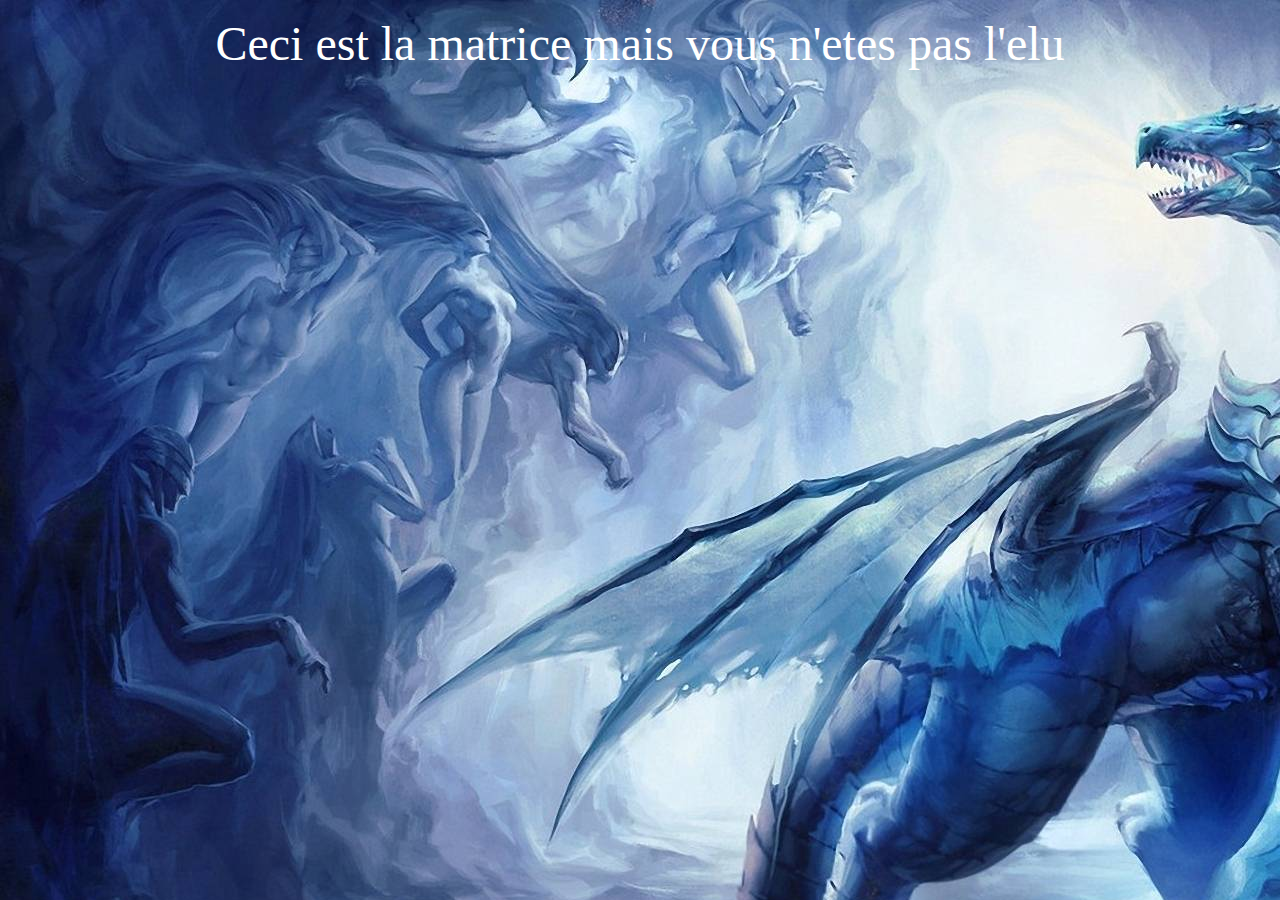
==== 2048.html @ 869e5257 "Indentation du code" ====
<!DOCTYPE html>
<html>
<head>
	<title>2048</title>
	<style>
		mcanvas{
			transition-property: color;}
	</style>
</head>

<body background='dragon.jpg' >


<p><font color="white" size='10'><center>
	Ceci est la matrice mais vous n'etes pas l'elu</center></font>
</p>
<canvas id="mcanvas" width="1250" height="600" keyup="jeu.affichage()"></canvas>
<p id="mapjeu"> </p>

<script>


	function puissance (nmb){
		var counter=0;
		if (nmb!=0){
			do{nmb=nmb/2;
				counter++;
			}while(nmb!=0);
			return counter-1075;}
		else return 0;
	}

	var tampon;
	var matrice=function (){
		this.map;
		this.deplacement= 0;
		this.affichage= function(){
			var c = document.getElementById("mcanvas");
			var ctx = c.getContext("2d");
			var pic = new Array();
			for(var i=0;i<18;i++){
				pic[i]=new Image();}
			pic[0].src = '0.png';
			pic[1].src = '2.png';
			pic[2].src = '4.png';
			pic[3].src = '8.png';
			pic[4].src = '16.png';
			pic[5].src = '32.png';
			pic[6].src = '64.png';
			pic[7].src = '128.png';
			pic[8].src = '256.png';
			pic[9].src = '512.png';
			pic[10].src = '1024.png';
			pic[11].src = '2048.png';
			pic[12].src = '4096.png';
			pic[13].src = '8192.png';
			pic[14].src = '16384.png';
			pic[15].src = '32768.png';
			pic[16].src = '65536.png';
			for(var ligne=0; ligne < 4; ligne++){
				for(var colonne=0 ; colonne< 4;colonne++){
					ctx.drawImage(pic[puissance(jeu.map[colonne][ligne])],155*colonne+250,155*ligne,140,140);
				}}
		}

		this.aleatoire=function() {
			var test=false;
			for(var ligne=0; ligne < 4; ligne++){
				for(var colonne=0 ; colonne< 4;colonne++){
					if(this.map[colonne][ligne]==0){
						test=true;}}}
			if(test){
				do{
					var ligne = Math.floor(Math.random()*4);
					var colonne = Math.floor(Math.random()*4);
				}while(this.map[colonne][ligne]!=0);
				var valeur=Math.floor((Math.random()*2)+1);
				this.map[colonne][ligne]=2*valeur;}
		}
	}

	var jeu=new matrice();
	jeu.map=new Array([0,0,0,0],[0,0,0,0],[0,0,0,0],[0,0,0,0]);
	function verification (){
		var verif=false;var fin=false;
		for(var ligne=0; ligne < 4; ligne++){
			for(var colonne=0 ; colonne< 4;colonne++){
				if (colonne<3 && ligne<3){
					if (jeu.map[colonne+1][ligne]==jeu.map[colonne][ligne]||jeu.map[colonne][ligne+1]==jeu.map[colonne][ligne]){
						verif=true;}}
				if (colonne>0 && ligne>0){
					if (jeu.map[colonne][ligne-1]==jeu.map[colonne][ligne]||jeu.map[colonne-1][ligne]==jeu.map[colonne][ligne]){
						verif=true;}}
				if(jeu.map[colonne][ligne]==0){verif=true;}
				if(jeu.map[colonne][ligne]==2048){
					fin=true;
					alert('felicitation, vous avez gagne. Vous pouvez continuer ou appuyer sur F5');}}}
		if(!verif){
			alert('Vous n avez plus de mouvement possible, vous avez le choix entre fermer la fenetre ou appuyer sur F5 pour recommencer');
		}}
	jeu.aleatoire();
	jeu.affichage();

	document.addEventListener('keyup', function(){
		jeu.deplacement=event.keyCode;
		if (jeu.deplacement>36 && jeu.deplacement<41){
			if(jeu.deplacement==37){
				for(var ligne=0 ; ligne< 4; ligne++){
					tampon =0;
					for(var colonne=0 ; colonne<4 ; colonne++){
						if (jeu.map[colonne][ligne]!=0){
							jeu.map[tampon][ligne]=jeu.map[colonne][ligne];
							if (tampon>0){
								if (jeu.map[tampon-1][ligne]==jeu.map[tampon][ligne]){
									jeu.map[tampon-1][ligne]=jeu.map[tampon][ligne]*2;
									jeu.map[tampon][ligne]=0;}
								else tampon++;}
							else tampon++;}}
					for( ; tampon<4 ; tampon++){
						jeu.map[tampon][ligne]=0;
					}}}

			if(jeu.deplacement==38){
				for(var colonne=0 ; colonne<4 ; colonne++){
					tampon=0;
					for(var ligne=0 ; ligne< 4 ; ligne++){
						if (jeu.map[colonne][ligne]!=0){
							jeu.map[colonne][tampon]=jeu.map[colonne][ligne];
							if (tampon>0){
								if (jeu.map[colonne][tampon-1]==jeu.map[colonne][tampon]){
									jeu.map[colonne][tampon-1]=jeu.map[colonne][tampon]*2;
									jeu.map[colonne][tampon]=0;}
								else tampon++;}
							else tampon++;}}
					for( ; tampon<4;tampon++){
						jeu.map[colonne][tampon]=0;
					}}}

			if(jeu.deplacement==39){
				for(var ligne=0 ; ligne<4 ; ligne++){
					tampon=3;
					for(var colonne=3 ; colonne> -1 ; colonne--){
						if(jeu.map[colonne][ligne]!=0){
							jeu.map[tampon][ligne]=jeu.map[colonne][ligne];
							if (tampon<3){
								if(jeu.map[tampon+1][ligne]==jeu.map[tampon][ligne]){
									jeu.map[tampon+1][ligne]=jeu.map[tampon][ligne]*2;
									jeu.map[tampon][ligne]=0;}
								else tampon--;}
							else tampon--;}}
					for( ; tampon>-1;tampon--){
						jeu.map[tampon][ligne]=0;
					}}}

			if(jeu.deplacement==40){
				for(var colonne=0 ; colonne< 4; colonne++){
					tampon=3;
					for(var ligne=3 ; ligne> -1 ; ligne--){
						if (jeu.map[colonne][ligne]!=0){
							jeu.map[colonne][tampon]=jeu.map[colonne][ligne];
							if (tampon<3){
								if (jeu.map[colonne][tampon+1]==jeu.map[colonne][tampon]){
									jeu.map[colonne][tampon+1]=jeu.map[colonne][tampon]*2;
									jeu.map[colonne][tampon]=0;}
								else tampon--;}
							else tampon--;}}
					for( ; tampon>-1;tampon--){
						jeu.map[colonne][tampon]=0;
					}}}

			jeu.aleatoire();
			jeu.affichage();
			verification();

		}

		else alert("je vous conseille d'appuyer sur les fleches du claviers");
	});
</script>

</body>
</html>
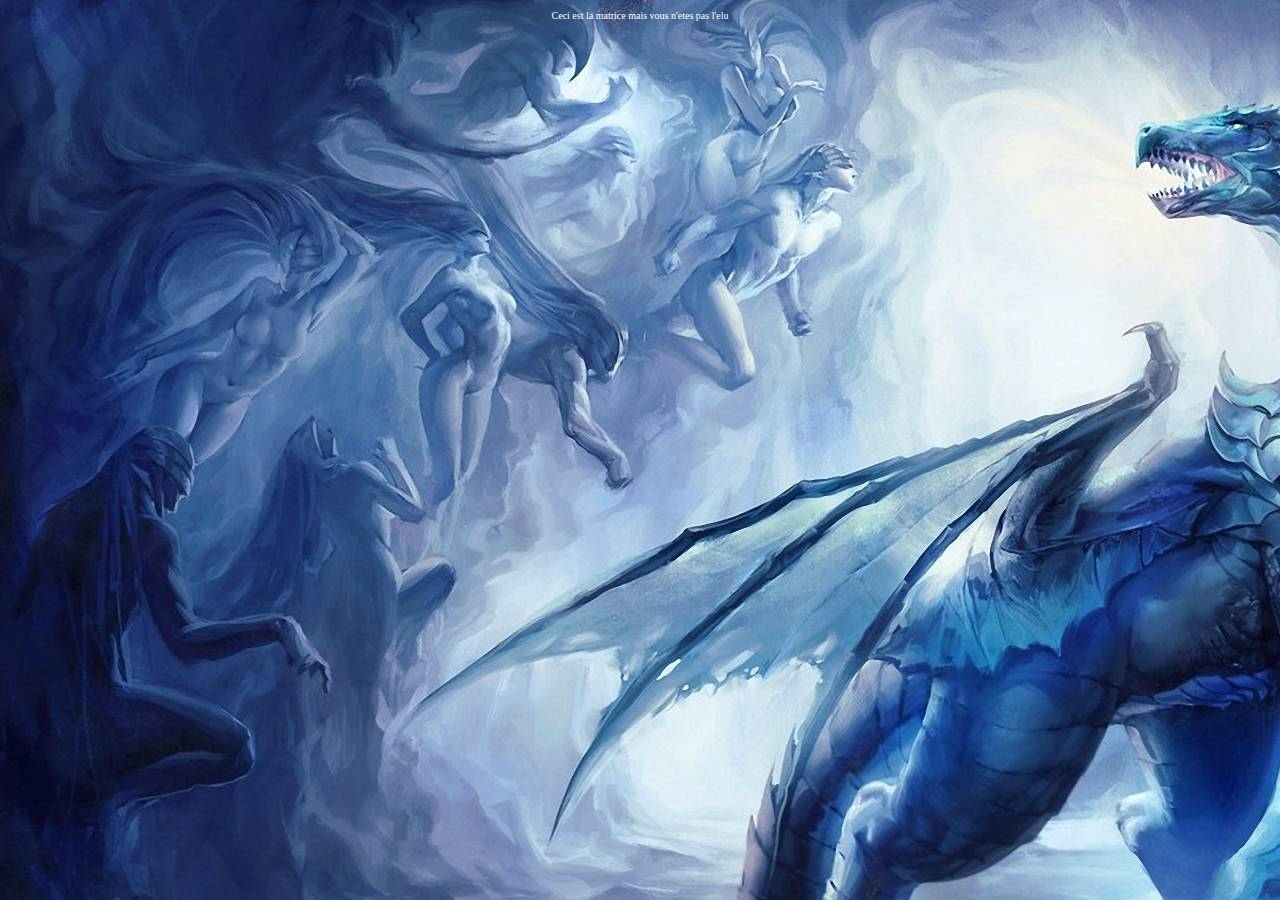
==== commit 33310f06: "Organisation du projet" ====
--- a/2048.html
+++ b/2048.html
@@ -2,182 +2,22 @@
 <html>
 <head>
 	<title>2048</title>
-	<style>
-		mcanvas{
-			transition-property: color;}
-	</style>
+
+    <link rel="stylesheet" href="style/style.css">
+
 </head>
 
-<body background='dragon.jpg' >
+<body background='img/dragon.jpg'>
 
 
-<p><font color="white" size='10'><center>
-	Ceci est la matrice mais vous n'etes pas l'elu</center></font>
+<p style="color: white; font-size: 10px; text-align: center;">
+    Ceci est la matrice mais vous n'etes pas l'elu
 </p>
 <canvas id="mcanvas" width="1250" height="600" keyup="jeu.affichage()"></canvas>
 <p id="mapjeu"> </p>
 
-<script>
 
-
-	function puissance (nmb){
-		var counter=0;
-		if (nmb!=0){
-			do{nmb=nmb/2;
-				counter++;
-			}while(nmb!=0);
-			return counter-1075;}
-		else return 0;
-	}
-
-	var tampon;
-	var matrice=function (){
-		this.map;
-		this.deplacement= 0;
-		this.affichage= function(){
-			var c = document.getElementById("mcanvas");
-			var ctx = c.getContext("2d");
-			var pic = new Array();
-			for(var i=0;i<18;i++){
-				pic[i]=new Image();}
-			pic[0].src = '0.png';
-			pic[1].src = '2.png';
-			pic[2].src = '4.png';
-			pic[3].src = '8.png';
-			pic[4].src = '16.png';
-			pic[5].src = '32.png';
-			pic[6].src = '64.png';
-			pic[7].src = '128.png';
-			pic[8].src = '256.png';
-			pic[9].src = '512.png';
-			pic[10].src = '1024.png';
-			pic[11].src = '2048.png';
-			pic[12].src = '4096.png';
-			pic[13].src = '8192.png';
-			pic[14].src = '16384.png';
-			pic[15].src = '32768.png';
-			pic[16].src = '65536.png';
-			for(var ligne=0; ligne < 4; ligne++){
-				for(var colonne=0 ; colonne< 4;colonne++){
-					ctx.drawImage(pic[puissance(jeu.map[colonne][ligne])],155*colonne+250,155*ligne,140,140);
-				}}
-		}
-
-		this.aleatoire=function() {
-			var test=false;
-			for(var ligne=0; ligne < 4; ligne++){
-				for(var colonne=0 ; colonne< 4;colonne++){
-					if(this.map[colonne][ligne]==0){
-						test=true;}}}
-			if(test){
-				do{
-					var ligne = Math.floor(Math.random()*4);
-					var colonne = Math.floor(Math.random()*4);
-				}while(this.map[colonne][ligne]!=0);
-				var valeur=Math.floor((Math.random()*2)+1);
-				this.map[colonne][ligne]=2*valeur;}
-		}
-	}
-
-	var jeu=new matrice();
-	jeu.map=new Array([0,0,0,0],[0,0,0,0],[0,0,0,0],[0,0,0,0]);
-	function verification (){
-		var verif=false;var fin=false;
-		for(var ligne=0; ligne < 4; ligne++){
-			for(var colonne=0 ; colonne< 4;colonne++){
-				if (colonne<3 && ligne<3){
-					if (jeu.map[colonne+1][ligne]==jeu.map[colonne][ligne]||jeu.map[colonne][ligne+1]==jeu.map[colonne][ligne]){
-						verif=true;}}
-				if (colonne>0 && ligne>0){
-					if (jeu.map[colonne][ligne-1]==jeu.map[colonne][ligne]||jeu.map[colonne-1][ligne]==jeu.map[colonne][ligne]){
-						verif=true;}}
-				if(jeu.map[colonne][ligne]==0){verif=true;}
-				if(jeu.map[colonne][ligne]==2048){
-					fin=true;
-					alert('felicitation, vous avez gagne. Vous pouvez continuer ou appuyer sur F5');}}}
-		if(!verif){
-			alert('Vous n avez plus de mouvement possible, vous avez le choix entre fermer la fenetre ou appuyer sur F5 pour recommencer');
-		}}
-	jeu.aleatoire();
-	jeu.affichage();
-
-	document.addEventListener('keyup', function(){
-		jeu.deplacement=event.keyCode;
-		if (jeu.deplacement>36 && jeu.deplacement<41){
-			if(jeu.deplacement==37){
-				for(var ligne=0 ; ligne< 4; ligne++){
-					tampon =0;
-					for(var colonne=0 ; colonne<4 ; colonne++){
-						if (jeu.map[colonne][ligne]!=0){
-							jeu.map[tampon][ligne]=jeu.map[colonne][ligne];
-							if (tampon>0){
-								if (jeu.map[tampon-1][ligne]==jeu.map[tampon][ligne]){
-									jeu.map[tampon-1][ligne]=jeu.map[tampon][ligne]*2;
-									jeu.map[tampon][ligne]=0;}
-								else tampon++;}
-							else tampon++;}}
-					for( ; tampon<4 ; tampon++){
-						jeu.map[tampon][ligne]=0;
-					}}}
-
-			if(jeu.deplacement==38){
-				for(var colonne=0 ; colonne<4 ; colonne++){
-					tampon=0;
-					for(var ligne=0 ; ligne< 4 ; ligne++){
-						if (jeu.map[colonne][ligne]!=0){
-							jeu.map[colonne][tampon]=jeu.map[colonne][ligne];
-							if (tampon>0){
-								if (jeu.map[colonne][tampon-1]==jeu.map[colonne][tampon]){
-									jeu.map[colonne][tampon-1]=jeu.map[colonne][tampon]*2;
-									jeu.map[colonne][tampon]=0;}
-								else tampon++;}
-							else tampon++;}}
-					for( ; tampon<4;tampon++){
-						jeu.map[colonne][tampon]=0;
-					}}}
-
-			if(jeu.deplacement==39){
-				for(var ligne=0 ; ligne<4 ; ligne++){
-					tampon=3;
-					for(var colonne=3 ; colonne> -1 ; colonne--){
-						if(jeu.map[colonne][ligne]!=0){
-							jeu.map[tampon][ligne]=jeu.map[colonne][ligne];
-							if (tampon<3){
-								if(jeu.map[tampon+1][ligne]==jeu.map[tampon][ligne]){
-									jeu.map[tampon+1][ligne]=jeu.map[tampon][ligne]*2;
-									jeu.map[tampon][ligne]=0;}
-								else tampon--;}
-							else tampon--;}}
-					for( ; tampon>-1;tampon--){
-						jeu.map[tampon][ligne]=0;
-					}}}
-
-			if(jeu.deplacement==40){
-				for(var colonne=0 ; colonne< 4; colonne++){
-					tampon=3;
-					for(var ligne=3 ; ligne> -1 ; ligne--){
-						if (jeu.map[colonne][ligne]!=0){
-							jeu.map[colonne][tampon]=jeu.map[colonne][ligne];
-							if (tampon<3){
-								if (jeu.map[colonne][tampon+1]==jeu.map[colonne][tampon]){
-									jeu.map[colonne][tampon+1]=jeu.map[colonne][tampon]*2;
-									jeu.map[colonne][tampon]=0;}
-								else tampon--;}
-							else tampon--;}}
-					for( ; tampon>-1;tampon--){
-						jeu.map[colonne][tampon]=0;
-					}}}
-
-			jeu.aleatoire();
-			jeu.affichage();
-			verification();
-
-		}
-
-		else alert("je vous conseille d'appuyer sur les fleches du claviers");
-	});
-</script>
-
+<script src="scripts/javas.js"></script>
 </body>
 </html>
 
--- a/style/style.css
+++ b/style/style.css
@@ -0,0 +1,5 @@
+
+#mcanvas {
+    transition-property: color;
+}
+
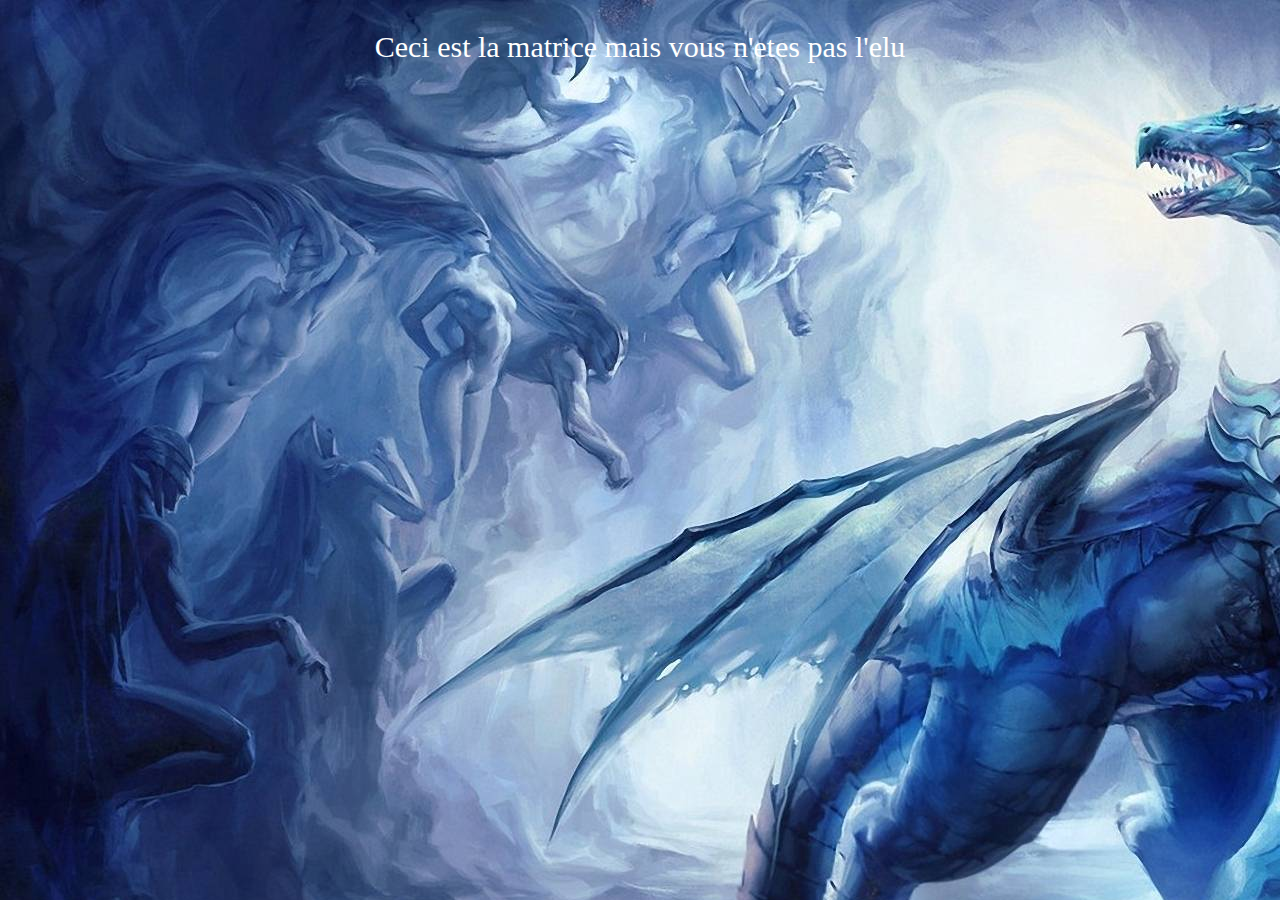
==== commit 172c1342: "résolution" ====
--- a/2048.html
+++ b/2048.html
@@ -10,10 +10,10 @@
 <body background='img/dragon.jpg'>
 
 
-<p style="color: white; font-size: 10px; text-align: center;">
+<p style="color: white; font-size: 30px; text-align: center;">
     Ceci est la matrice mais vous n'etes pas l'elu
 </p>
-<canvas id="mcanvas" width="1250" height="600" keyup="jeu.affichage()"></canvas>
+<canvas id="mcanvas" width="1250" height="550" keyup="jeu.affichage()"></canvas>
 <p id="mapjeu"> </p>
 
 
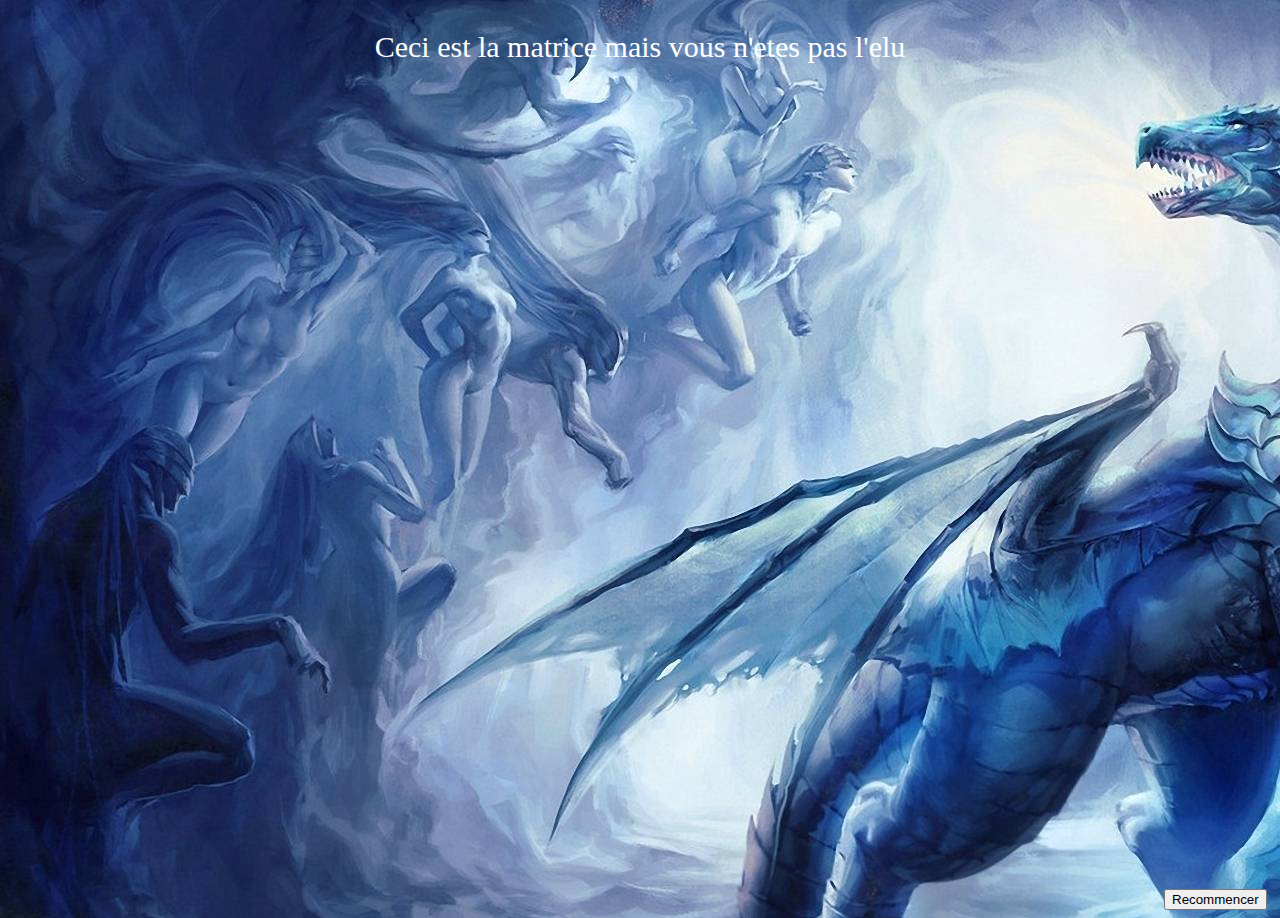
==== commit 4e499497: "bouton de réinitialisation" ====
--- a/2048.html
+++ b/2048.html
@@ -13,10 +13,8 @@
 <p style="color: white; font-size: 30px; text-align: center;">
     Ceci est la matrice mais vous n'etes pas l'elu
 </p>
-<canvas id="mcanvas" width="1250" height="550" keyup="jeu.affichage()"></canvas>
-<p id="mapjeu"> </p>
-
-
+<canvas id="mcanvas" keyup="jeu.affichage()"></canvas>
+<input type="button" value="Recommencer" onclick="init()"  text-align="center">
 <script src="scripts/javas.js"></script>
 </body>
 </html>
--- a/style/style.css
+++ b/style/style.css
@@ -1,5 +1,6 @@
 
-#mcanvas {
+mcanvas {
     transition-property: color;
+	transition-duration: 5s;
 }
 
